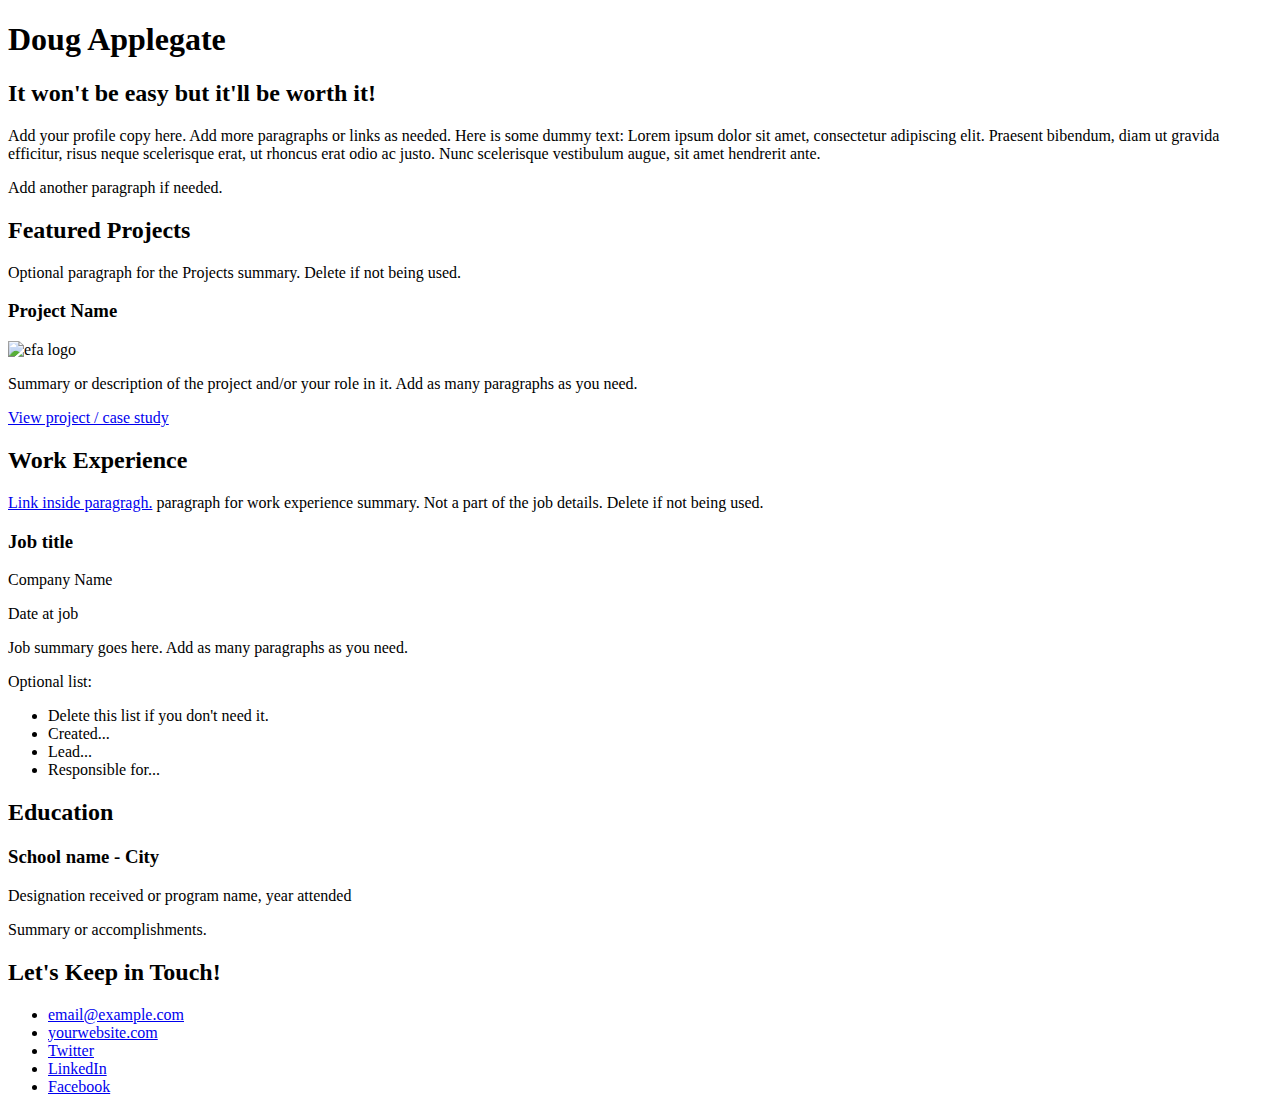
==== DougApplegate_index.html @ fbe208a3 "added Clock project" ====
<!DOCTYPE html>
<html lang="en">
  <head>
    <meta charset="UTF-8">
    <meta name="viewport" content="width=device-width, initial-scale=1.0">
    <title>Doug Applegate Portfolio</title>
    <link rel="stylesheet" href="css/styles.css">
  </head>

  <body>
    <main>
      <!-- ***********************  ABOUT / PROFILE  *********************** -->
      <header>
        <section class= "background">
          <div class= "content-wrap">
          <h1>Doug Applegate</h1>
            <h2>It won't be easy but it'll be worth it!</h2>

            <p>Add your profile copy here. 
            Add more paragraphs or links as needed. Here is some dummy text: 
            Lorem ipsum dolor sit amet, consectetur adipiscing elit. 
            Praesent bibendum, diam ut gravida efficitur, risus neque scelerisque erat, ut rhoncus erat odio ac justo. 
            Nunc scelerisque vestibulum augue, sit amet hendrerit ante.</p>
            <p>Add another paragraph if needed.</p> 
          </div>
        </section>
      </header>

      <!-- ********************  PROJECTS / PORTFOLIO  ********************* -->
      <section class="projects">
        <div class= "content-wrap">
          <h2>Featured Projects</h2>
          <p>Optional paragraph for the Projects summary. Delete if not being used.</p>

          <!-- Copy the whole <section> block to add more projects. -->
          <section>
            <h3 class= "example example2">Project Name</h3>
            <img src="images/EFAshield.jpg" alt="efa logo">
            <p>Summary or description of the project and/or your role in it. Add as many paragraphs as you need.</p>
            <a href="#" target="_blank">View project / case study</a>
          
          </section>
        <!-- End of Project block. -->
        </div>  
      </section>

      <!-- ***********************  WORK EXPERIENCE  *********************** -->
      <section class="work-experience">
        <div class= "content-wrap">
          <h2>Work Experience</h2>
          <p><a href="#">Link inside paragragh.</a> paragraph for work experience summary. Not a part of the job details. Delete if not being used.</p>

          <!-- Copy this whole <section> block to add more jobs. -->
          <section>
            <h3>Job title</h3>
            <p>Company Name</p>
            <p>Date at job</p>
            <p>Job summary goes here. Add as many paragraphs as you need.</p>
            <p>Optional list:</p>
            <ul>
              <li>Delete this list if you don't need it.</li>
              <li>Created...</li>
              <li>Lead...</li>
              <li>Responsible for...</li>
            </ul>
          </section>
          <!-- End of Job block. -->
        </div>
      </section>

      <!-- ******************  EDUCATION & CERTIFICATIONS ****************** -->
      <section class="education">
        <div class= "content-wrap">
        <h2>Education</h2>

        <!-- Copy this whole <section> block to add more schools. -->
        <section>
          <h3>School name - City</h3>
          <p>Designation received or program name, year attended</p>
          <p>Summary or accomplishments.</p>
        </section>
        </div>
        <!-- End of School block. -->
      </section>

      <!-- *****************  CONTACT INFO / SOCIAL MEDIA  ***************** -->
      <footer>
        <h2>Let's Keep in Touch!</h2>

        <!-- Social media and contact links. Add or remove any networks. -->
        <ul class= "contact-list">
          <li><a href="mailto:email@example.com">email@example.com</a></li>
          <li><a href="http://yourwebsite.com" target="_blank">yourwebsite.com</a></li>
          <li><a href="#" target="_blank">Twitter</a></li>
          <li><a href="#" target="_blank">LinkedIn</a></li>
          <li><a href="#" target="_blank">Facebook</a></li>
        </ul>
      </footer>
    </main>
  </div>
  </body>


</html>
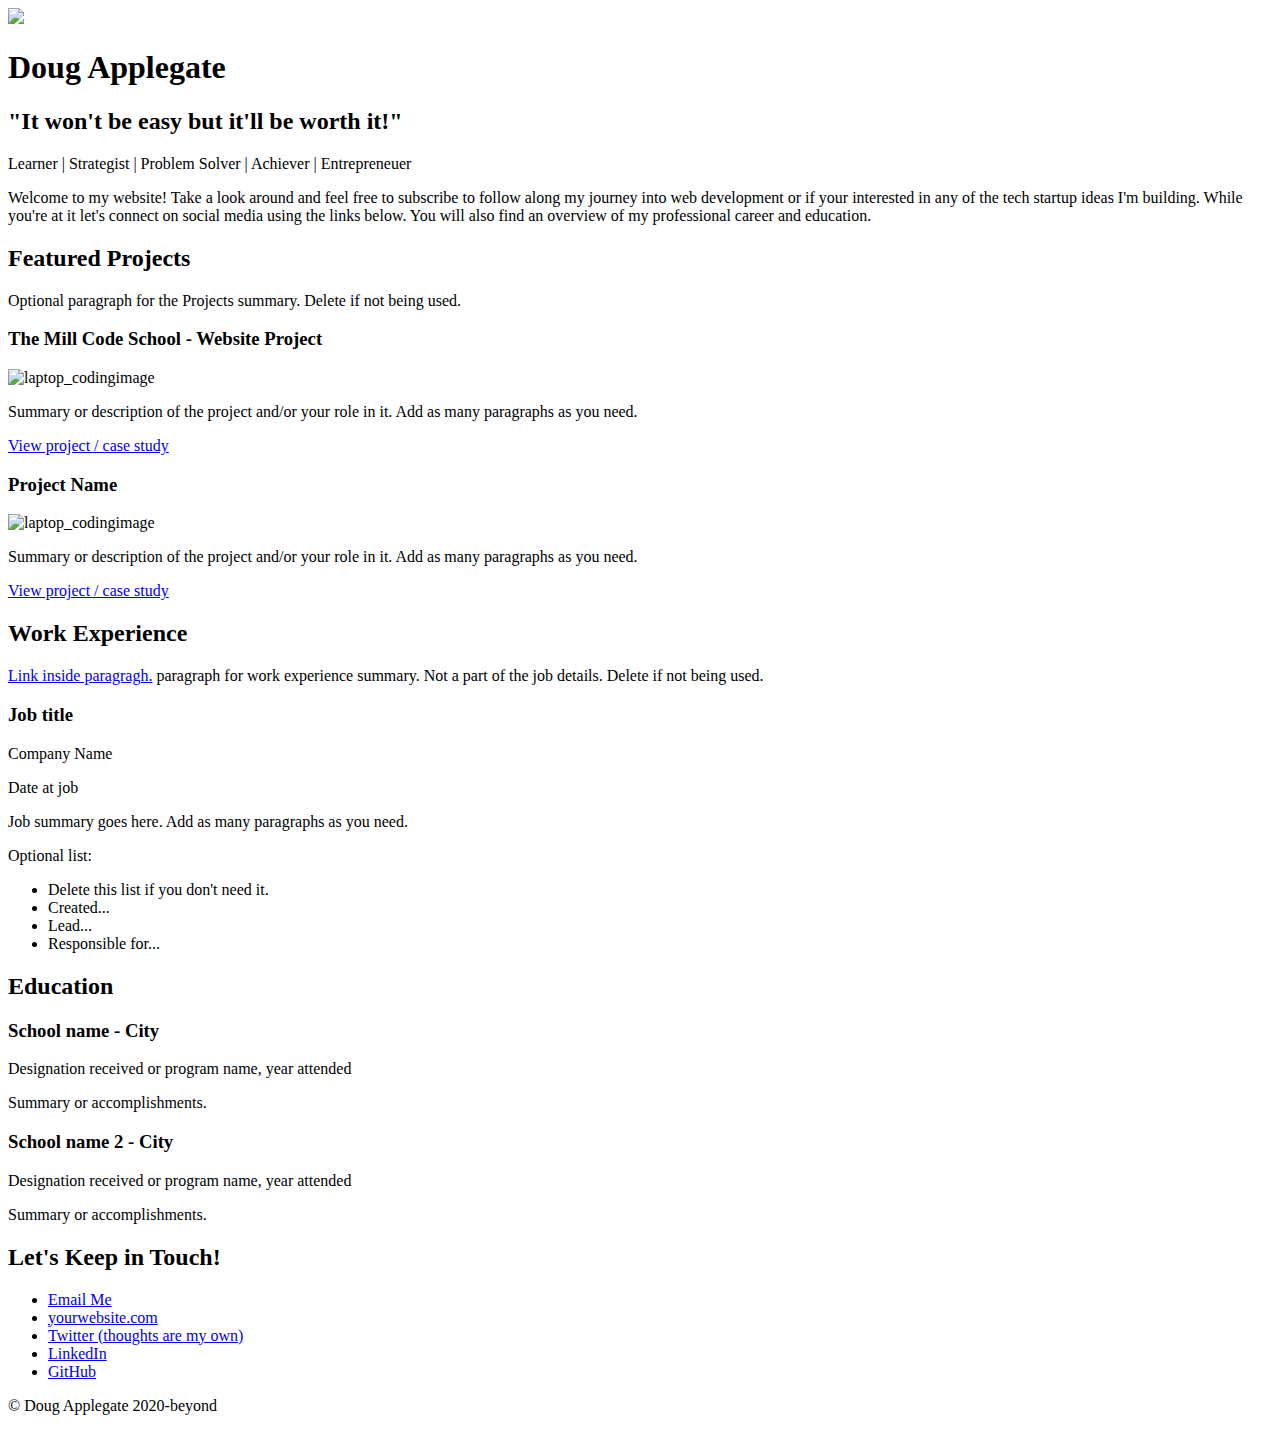
==== commit 74891578: "updates html and css and added js folder for project" ====
--- a/DougApplegate_index.html
+++ b/DougApplegate_index.html
@@ -4,7 +4,8 @@
     <meta charset="UTF-8">
     <meta name="viewport" content="width=device-width, initial-scale=1.0">
     <title>Doug Applegate Portfolio</title>
-    <link rel="stylesheet" href="css/styles.css">
+    <link rel="stylesheet" href="../themillcodeschool/Project_CSS/styles.css">
+    <script src="projectscript.js" defer></script>
   </head>
 
   <body>
@@ -13,15 +14,17 @@
       <header>
         <section class= "background">
           <div class= "content-wrap">
-          <h1>Doug Applegate</h1>
-            <h2>It won't be easy but it'll be worth it!</h2>
+            <div class= "image-cropper">
+              <img src="./Project_images/headshot2.jpg" class="profile-pic">
+            </div>
+            <h1>Doug Applegate</h1>
+            <h2 class="light-blue">"It won't be easy but it'll be worth it!"</h2>
 
-            <p>Add your profile copy here. 
-            Add more paragraphs or links as needed. Here is some dummy text: 
-            Lorem ipsum dolor sit amet, consectetur adipiscing elit. 
-            Praesent bibendum, diam ut gravida efficitur, risus neque scelerisque erat, ut rhoncus erat odio ac justo. 
-            Nunc scelerisque vestibulum augue, sit amet hendrerit ante.</p>
-            <p>Add another paragraph if needed.</p> 
+            <p>Learner | Strategist | Problem Solver | Achiever | Entrepreneuer</p>
+            <p>Welcome to my website! Take a look around and feel free to subscribe to 
+              follow along my journey into web development or if your interested in any of the 
+              tech startup ideas I'm building. While you're at it let's connect on social 
+              media using the links below. You will also find an overview of my professional career and education.</p> 
           </div>
         </section>
       </header>
@@ -29,13 +32,21 @@
       <!-- ********************  PROJECTS / PORTFOLIO  ********************* -->
       <section class="projects">
         <div class= "content-wrap">
-          <h2>Featured Projects</h2>
+          <h2 class="blue-text">Featured Projects</h2>
           <p>Optional paragraph for the Projects summary. Delete if not being used.</p>
 
           <!-- Copy the whole <section> block to add more projects. -->
           <section>
+            <h3 class= "example example2">The Mill Code School - Website Project</h3>
+            <img src="Project_images/codinglaptoplogo800.jpg" alt="laptop_codingimage">
+            <p>Summary or description of the project and/or your role in it. Add as many paragraphs as you need.</p>
+            <a href="#" target="_blank">View project / case study</a>
+          
+          </section>
+
+          <section>
             <h3 class= "example example2">Project Name</h3>
-            <img src="images/EFAshield.jpg" alt="efa logo">
+            <img src="Project_images/codinglaptoplogo800.jpg" alt="laptop_codingimage">
             <p>Summary or description of the project and/or your role in it. Add as many paragraphs as you need.</p>
             <a href="#" target="_blank">View project / case study</a>
           
@@ -47,7 +58,7 @@
       <!-- ***********************  WORK EXPERIENCE  *********************** -->
       <section class="work-experience">
         <div class= "content-wrap">
-          <h2>Work Experience</h2>
+          <h2 class="light-blue">Work Experience</h2>
           <p><a href="#">Link inside paragragh.</a> paragraph for work experience summary. Not a part of the job details. Delete if not being used.</p>
 
           <!-- Copy this whole <section> block to add more jobs. -->
@@ -78,6 +89,9 @@
           <h3>School name - City</h3>
           <p>Designation received or program name, year attended</p>
           <p>Summary or accomplishments.</p>
+          <h3>School name 2 - City</h3>
+          <p>Designation received or program name, year attended</p>
+          <p>Summary or accomplishments.</p>
         </section>
         </div>
         <!-- End of School block. -->
@@ -89,12 +103,15 @@
 
         <!-- Social media and contact links. Add or remove any networks. -->
         <ul class= "contact-list">
-          <li><a href="mailto:email@example.com">email@example.com</a></li>
+          <li><a href="mailto:doappleg@gmail.com" target="_blank">Email Me</a></li>
           <li><a href="http://yourwebsite.com" target="_blank">yourwebsite.com</a></li>
-          <li><a href="#" target="_blank">Twitter</a></li>
-          <li><a href="#" target="_blank">LinkedIn</a></li>
-          <li><a href="#" target="_blank">Facebook</a></li>
+          <li><a href="https://twitter.com/doug_applegate" target="_blank">Twitter (thoughts are my own)</a></li>
+          <li><a href="https://www.linkedin.com/in/dougapplegate" target="_blank">LinkedIn</a></li>
+          <li><a href="https://github.com/DougApplegate79" target="_blank">GitHub</a></li>
         </ul>
+        <p>
+          © Doug Applegate 2020-beyond
+        </p>
       </footer>
     </main>
   </div>
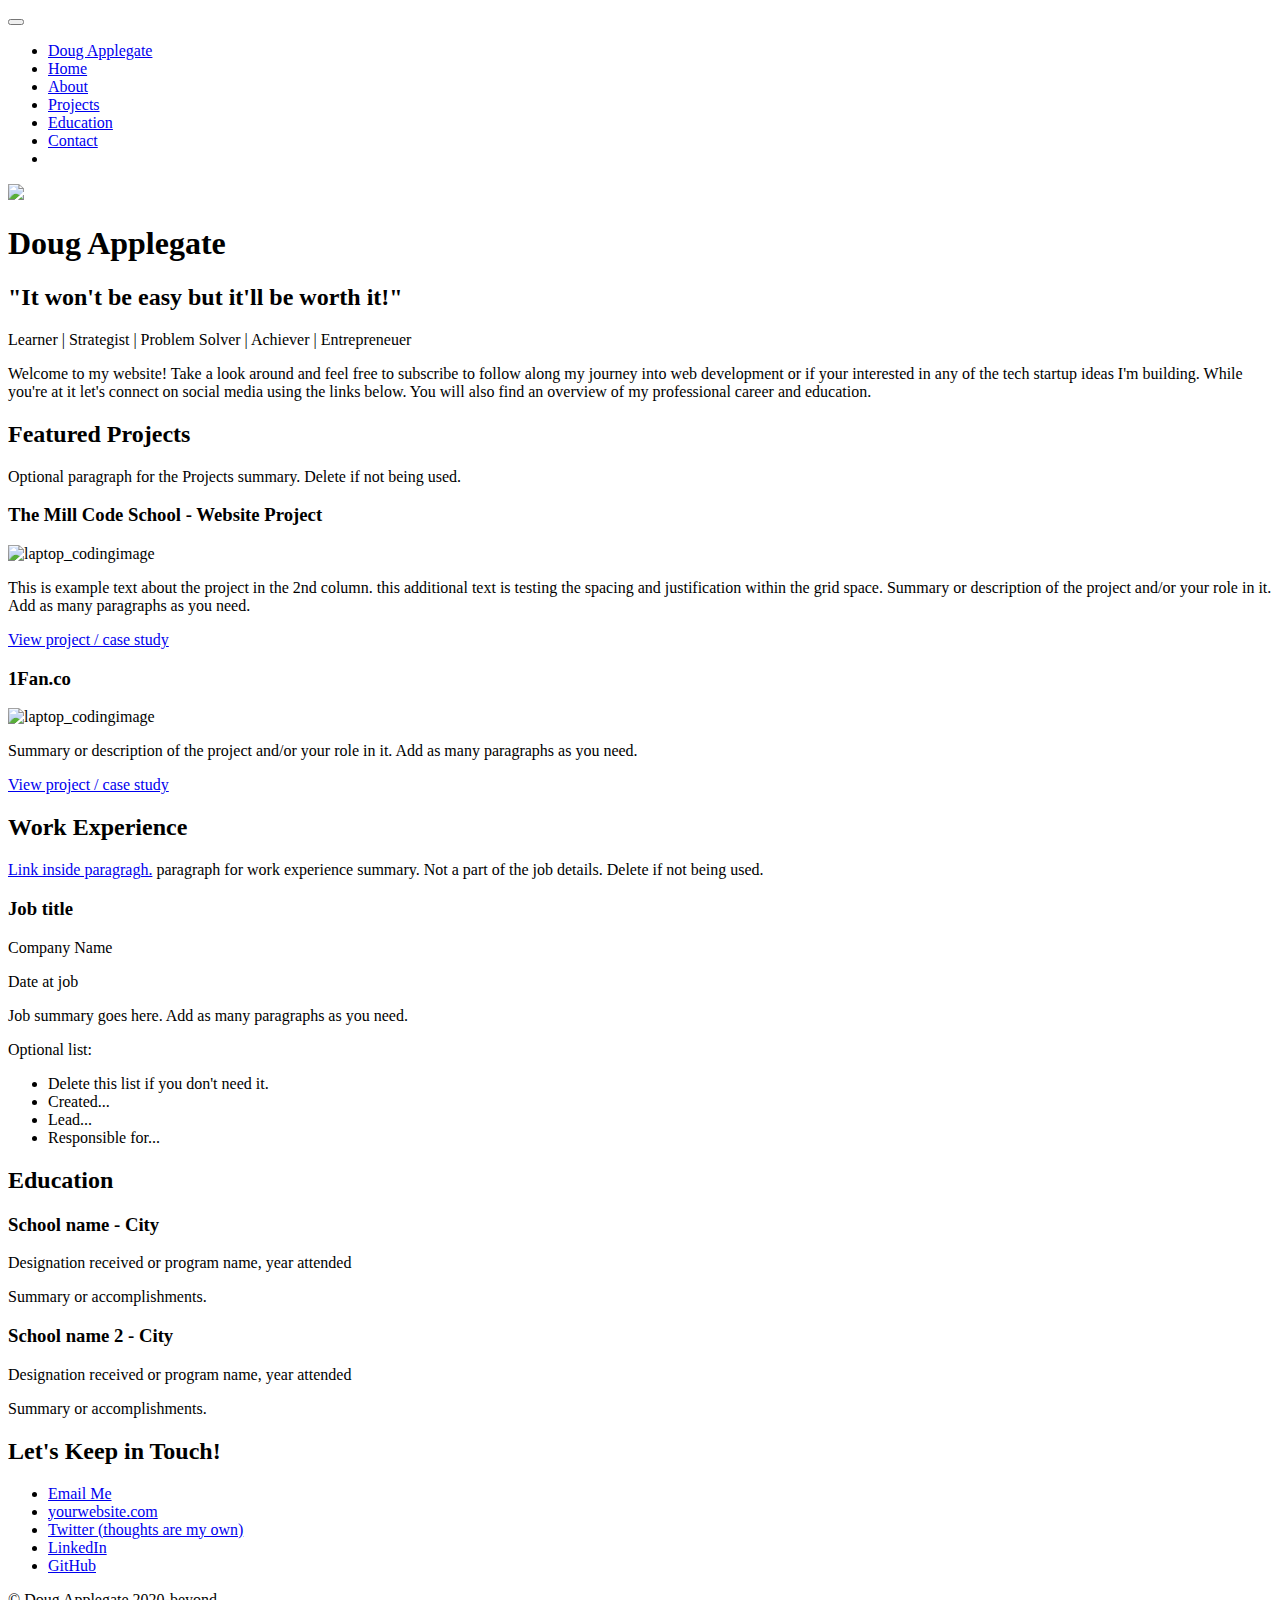
==== commit 3f5e0660: "updates website html, css, and javascript for project site" ====
--- a/DougApplegate_index.html
+++ b/DougApplegate_index.html
@@ -6,27 +6,89 @@
     <title>Doug Applegate Portfolio</title>
     <link rel="stylesheet" href="../themillcodeschool/Project_CSS/styles.css">
     <script src="projectscript.js" defer></script>
+    <script src="https://kit.fontawesome.com/c590a8b920.js" crossorigin="anonymous"></script>
   </head>
 
   <body>
+
+      <div class="container">
+        <nav class="navbar" id="navID">
+        <button type="button" onclick="myFnc(this)" class="toggle-collapse" id="toggle-button">
+        <span class="toggle-icon"></span> 
+          </button>
+        
+
+        <ul class="side-nav">
+            <li class="nav-item">
+              <a href="#" class="site-name">Doug Applegate</a>
+            </li>
+            <li class="nav-item">
+              <a href="#" class="nav-link">Home</a>
+            </li>
+            <li class="nav-item">
+              <a href="#" class="nav-link">About</a>
+            </li>
+            <li class="nav-item">
+              <a href="#" class="nav-link">Projects</a>
+            </li>
+            <li class="nav-item">
+              <a href="#" class="nav-link">Education</a>
+            </li>
+            <li class="nav-item">
+              <a href="#" class="nav-link">Contact</a>
+            </li>
+
+            <li class="nav-item">
+              <a href="#" class="nav-link"></a>
+                <i class="fab fa-facebook-f"></i>
+                <i class="fab fa-twitter"></i>
+                <i class="fab fa-linkedin"></i>
+                <i class="fab fa-instagram"></i>
+                <i class="fab fa-youtube"></i>
+            </li>
+        </ul>
+
+        </nav>
+      </div>
+
+      <script>
+
+      function myFnc(e){
+
+        e.classList.toggle("show");
+
+        var elem = document.getElementById("navID"),
+        Style = window.getComputedStyle(elem),
+        right = Style.getPropertyValue("right");
+
+        if(right == "0px"){
+          elem.style.right = "-260px";
+        }else{
+          elem.style.right = "0px";
+        }
+
+      }
+      </script>
+
     <main>
       <!-- ***********************  ABOUT / PROFILE  *********************** -->
       <header>
         <section class= "background">
-          <div class= "content-wrap">
+         <div class= "content-wrap">
             <div class= "image-cropper">
               <img src="./Project_images/headshot2.jpg" class="profile-pic">
             </div>
             <h1>Doug Applegate</h1>
             <h2 class="light-blue">"It won't be easy but it'll be worth it!"</h2>
-
+            
             <p>Learner | Strategist | Problem Solver | Achiever | Entrepreneuer</p>
-            <p>Welcome to my website! Take a look around and feel free to subscribe to 
+            <p class="headline">Welcome to my website! Take a look around and feel free to subscribe to 
               follow along my journey into web development or if your interested in any of the 
               tech startup ideas I'm building. While you're at it let's connect on social 
               media using the links below. You will also find an overview of my professional career and education.</p> 
           </div>
         </section>
+        
       </header>
 
       <!-- ********************  PROJECTS / PORTFOLIO  ********************* -->
@@ -35,22 +97,32 @@
           <h2 class="blue-text">Featured Projects</h2>
           <p>Optional paragraph for the Projects summary. Delete if not being used.</p>
 
-          <!-- Copy the whole <section> block to add more projects. -->
-          <section>
+            <!-- Copy the whole <section> block to add more projects. -->
             <h3 class= "example example2">The Mill Code School - Website Project</h3>
-            <img src="Project_images/codinglaptoplogo800.jpg" alt="laptop_codingimage">
-            <p>Summary or description of the project and/or your role in it. Add as many paragraphs as you need.</p>
-            <a href="#" target="_blank">View project / case study</a>
-          
-          </section>
-
-          <section>
-            <h3 class= "example example2">Project Name</h3>
-            <img src="Project_images/codinglaptoplogo800.jpg" alt="laptop_codingimage">
-            <p>Summary or description of the project and/or your role in it. Add as many paragraphs as you need.</p>
-            <a href="#" target="_blank">View project / case study</a>
-          
-          </section>
+            <div class="grid-container">
+              <div class="grid-item">
+                <img src="Project_images/laptop-transparentbkg.png" alt="laptop_codingimage">
+              </div>
+              <div class="grid-item">
+                <p>This is example text about the project in the 2nd column.
+                  this additional text is testing the spacing and justification within the grid space.
+                  Summary or description of the project and/or your role in it. Add as many paragraphs as you need.</p>
+                <a href="#" target="_blank">View project / case study</a>
+                <!--use the a href button to include a link to the project website-->
+              </div>
+            </div>
+            <h3 class= "example example2">1Fan.co</h3>
+              <div class="grid-container">
+                <div class="grid-item">
+                  <img src="Project_images/laptop-transparentbkg.png" alt="laptop_codingimage">
+                </div>  
+                <div class="grid-item">
+                    <p>Summary or description of the project and/or your role in it. Add as many paragraphs as you need.</p>
+                    <a href="#" target="_blank">View project / case study</a>
+                    <!--use the a href button to include a link to the project website-->
+                </div>
+              </div>
+        </div>
         <!-- End of Project block. -->
         </div>  
       </section>
@@ -58,7 +130,7 @@
       <!-- ***********************  WORK EXPERIENCE  *********************** -->
       <section class="work-experience">
         <div class= "content-wrap">
-          <h2 class="light-blue">Work Experience</h2>
+          <h2 class="blue-text">Work Experience</h2>
           <p><a href="#">Link inside paragragh.</a> paragraph for work experience summary. Not a part of the job details. Delete if not being used.</p>
 
           <!-- Copy this whole <section> block to add more jobs. -->
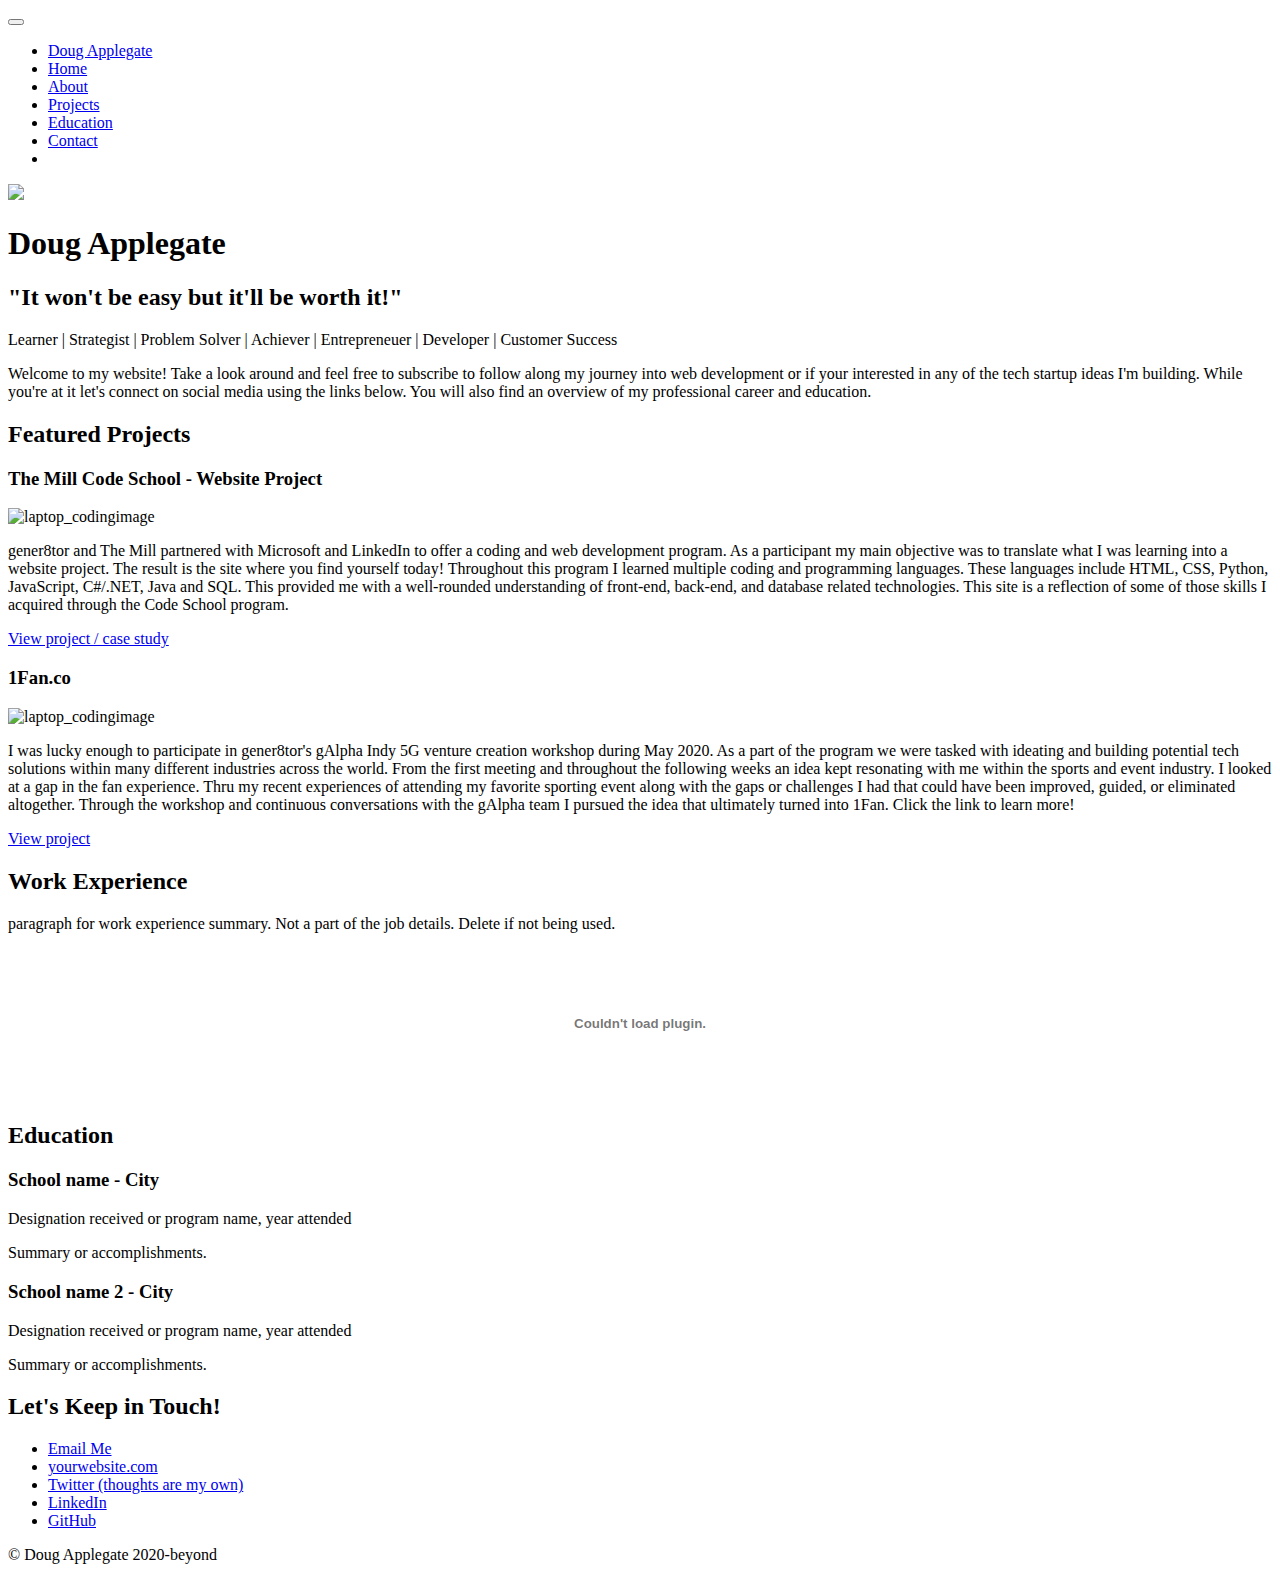
==== commit 00facafb: "tweaked navbar and icons" ====
--- a/DougApplegate_index.html
+++ b/DougApplegate_index.html
@@ -14,8 +14,8 @@
       <div class="container">
         <nav class="navbar" id="navID">
         <button type="button" onclick="myFnc(this)" class="toggle-collapse" id="toggle-button">
-        <span class="toggle-icon"></span> 
-          </button>
+          <span class="toggle-icon"></span> 
+        </button>
         
 
         <ul class="side-nav">
@@ -39,12 +39,18 @@
             </li>
 
             <li class="nav-item">
-              <a href="#" class="nav-link"></a>
-                <i class="fab fa-facebook-f"></i>
+              <a href="#" class="nav-link">
+                <i class="fab fa-github"></i>
+              </a>
+              <a href="#" class="nav-link">
                 <i class="fab fa-twitter"></i>
+              </a>  
+              <a href="#" class="nav-link">
                 <i class="fab fa-linkedin"></i>
-                <i class="fab fa-instagram"></i>
+              </a>  
+              <a href="#" class="nav-link">
                 <i class="fab fa-youtube"></i>
+              </a>  
             </li>
         </ul>
 
@@ -52,22 +58,20 @@
       </div>
 
       <script>
+        function myFnc(e){
+          
+          e.classList.toggle("show");
 
-      function myFnc(e){
+          var elem = document.getElementById("navID"),
+          Style = window.getComputedStyle(elem),
+          right = Style.getPropertyValue("right");
 
-        e.classList.toggle("show");
-
-        var elem = document.getElementById("navID"),
-        Style = window.getComputedStyle(elem),
-        right = Style.getPropertyValue("right");
-
-        if(right == "0px"){
-          elem.style.right = "-260px";
-        }else{
-          elem.style.right = "0px";
+          if(right == "0px"){
+            elem.style.right = "-260px";
+          }else{
+            elem.style.right = "0px";
+          }
         }
-
-      }
       </script>
 
     <main>
@@ -81,7 +85,7 @@
             <h1>Doug Applegate</h1>
             <h2 class="light-blue">"It won't be easy but it'll be worth it!"</h2>
             
-            <p>Learner | Strategist | Problem Solver | Achiever | Entrepreneuer</p>
+            <p>Learner | Strategist | Problem Solver | Achiever | Entrepreneuer | Developer | Customer Success </p>
             <p class="headline">Welcome to my website! Take a look around and feel free to subscribe to 
               follow along my journey into web development or if your interested in any of the 
               tech startup ideas I'm building. While you're at it let's connect on social 
@@ -95,18 +99,20 @@
       <section class="projects">
         <div class= "content-wrap">
           <h2 class="blue-text">Featured Projects</h2>
-          <p>Optional paragraph for the Projects summary. Delete if not being used.</p>
 
-            <!-- Copy the whole <section> block to add more projects. -->
+          <!-- Copy the whole <section> block to add more projects. -->
             <h3 class= "example example2">The Mill Code School - Website Project</h3>
             <div class="grid-container">
               <div class="grid-item">
                 <img src="Project_images/laptop-transparentbkg.png" alt="laptop_codingimage">
               </div>
               <div class="grid-item">
-                <p>This is example text about the project in the 2nd column.
-                  this additional text is testing the spacing and justification within the grid space.
-                  Summary or description of the project and/or your role in it. Add as many paragraphs as you need.</p>
+                <p>gener8tor and The Mill partnered with Microsoft and LinkedIn to offer a coding and web development program.
+                  As a participant my main objective was to translate what I was learning into a website project. The result is the site where you find yourself today!
+                  Throughout this program I learned multiple coding and programming languages. These languages include HTML, CSS, Python, JavaScript, 
+                  C#/.NET, Java and SQL. This provided me with a well-rounded understanding of front-end, back-end, and database related technologies.
+                  This site is a reflection of some of those skills I acquired through the Code School program.
+                </p>
                 <a href="#" target="_blank">View project / case study</a>
                 <!--use the a href button to include a link to the project website-->
               </div>
@@ -117,8 +123,13 @@
                   <img src="Project_images/laptop-transparentbkg.png" alt="laptop_codingimage">
                 </div>  
                 <div class="grid-item">
-                    <p>Summary or description of the project and/or your role in it. Add as many paragraphs as you need.</p>
-                    <a href="#" target="_blank">View project / case study</a>
+                    <p>I was lucky enough to participate in gener8tor's gAlpha Indy 5G venture creation workshop during May 2020.
+                      As a part of the program we were tasked with ideating and building potential tech solutions within many different industries across the world.
+                      From the first meeting and throughout the following weeks an idea kept resonating with me within the sports and event industry. I looked at a gap in the fan experience. Thru my recent experiences of attending 
+                      my favorite sporting event along with the gaps or challenges I had that could have been improved,
+                       guided, or eliminated altogether. Through the workshop and continuous conversations with the gAlpha team I pursued the idea that ultimately turned into 1Fan.
+                      Click the link to learn more!</p>
+                    <a href="https://www.1fan.co/" target="_blank">View project</a>
                     <!--use the a href button to include a link to the project website-->
                 </div>
               </div>
@@ -131,25 +142,17 @@
       <section class="work-experience">
         <div class= "content-wrap">
           <h2 class="blue-text">Work Experience</h2>
-          <p><a href="#">Link inside paragragh.</a> paragraph for work experience summary. Not a part of the job details. Delete if not being used.</p>
+          <p>paragraph for work experience summary. Not a part of the job details. Delete if not being used.</p>
+          
+          <div id="resume1" class="pdfobject-container"></div>
+          <embed src="../themillcodeschool/Doug Applegate 2020 resume.pdf" class="pdfobject" type="application/pdf" style="overflow: auto; width: 100%; height: 100%;">
+          </embed>
 
-          <!-- Copy this whole <section> block to add more jobs. -->
-          <section>
-            <h3>Job title</h3>
-            <p>Company Name</p>
-            <p>Date at job</p>
-            <p>Job summary goes here. Add as many paragraphs as you need.</p>
-            <p>Optional list:</p>
-            <ul>
-              <li>Delete this list if you don't need it.</li>
-              <li>Created...</li>
-              <li>Lead...</li>
-              <li>Responsible for...</li>
-            </ul>
-          </section>
           <!-- End of Job block. -->
         </div>
       </section>
+
+      
 
       <!-- ******************  EDUCATION & CERTIFICATIONS ****************** -->
       <section class="education">
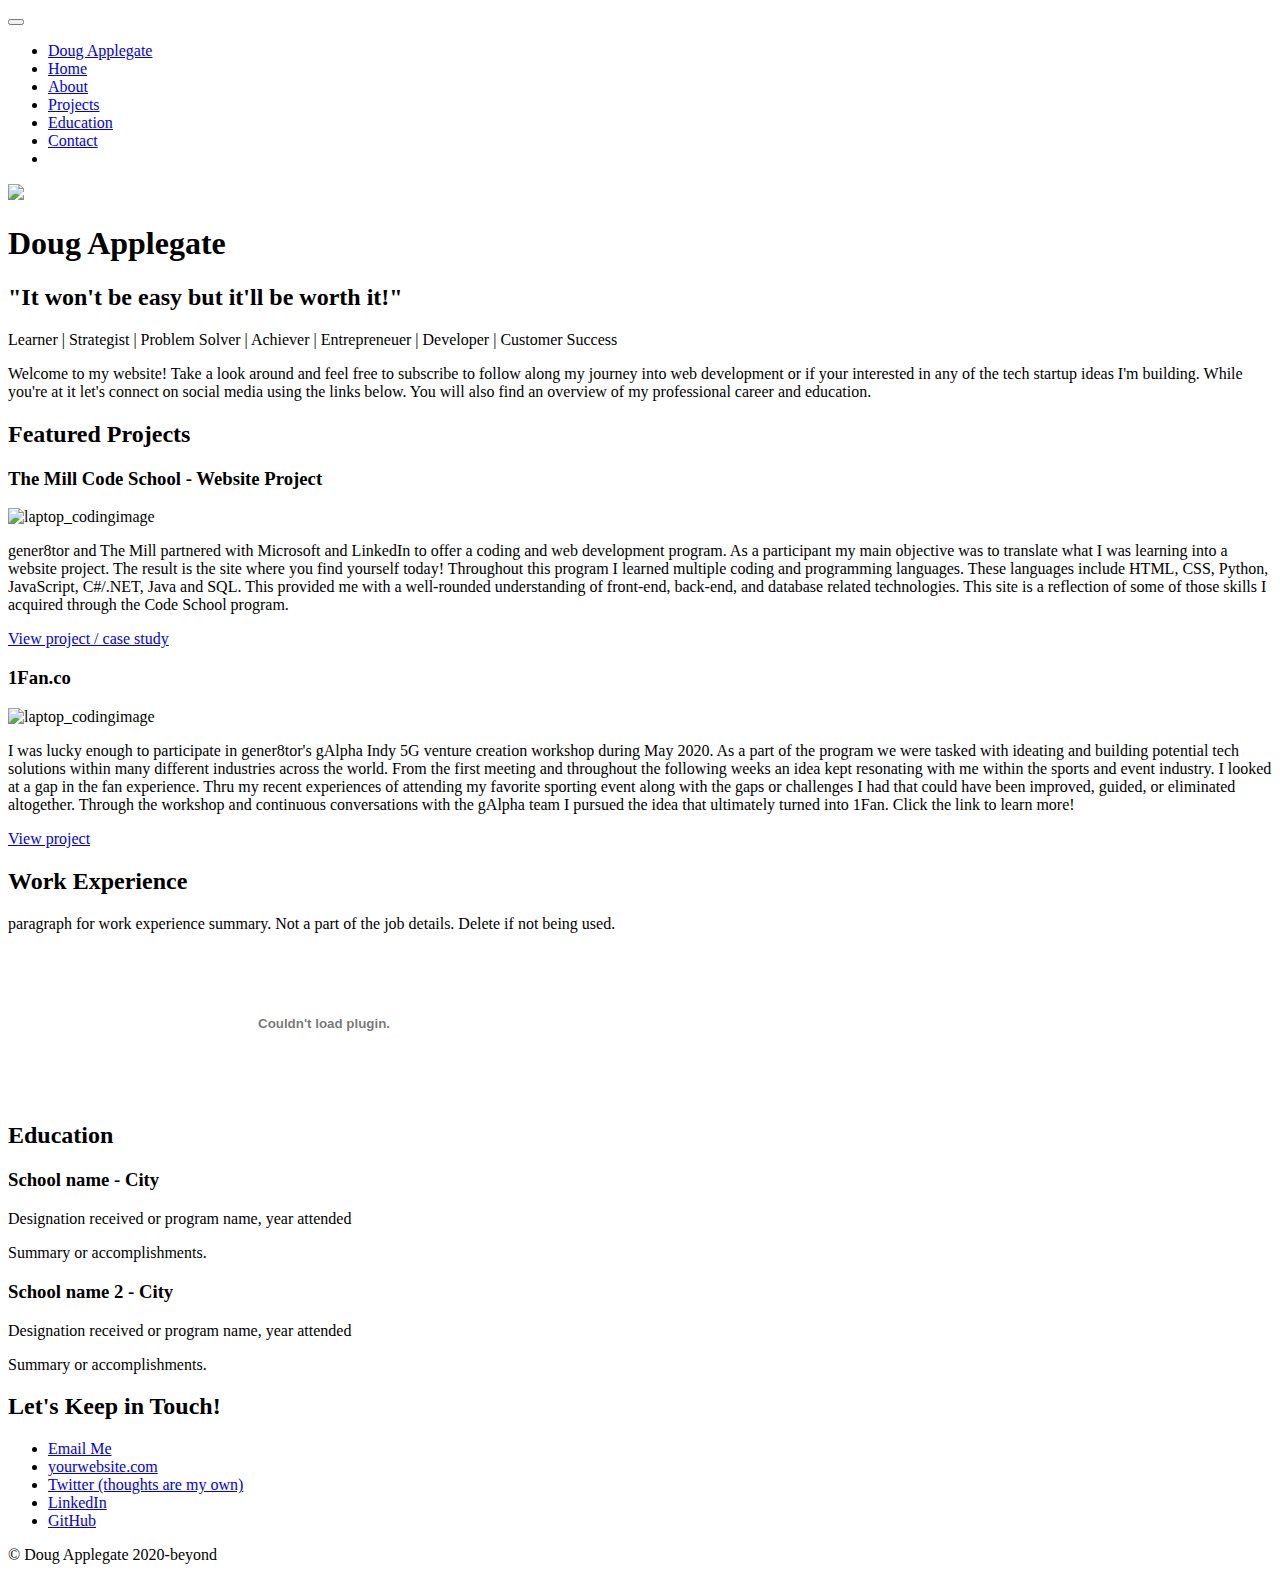
==== commit ae2c08a8: "pdfobject code and tweaking code" ====
--- a/DougApplegate_index.html
+++ b/DougApplegate_index.html
@@ -143,13 +143,14 @@
         <div class= "content-wrap">
           <h2 class="blue-text">Work Experience</h2>
           <p>paragraph for work experience summary. Not a part of the job details. Delete if not being used.</p>
-          
-          <div id="resume1" class="pdfobject-container"></div>
-          <embed src="../themillcodeschool/Doug Applegate 2020 resume.pdf" class="pdfobject" type="application/pdf" style="overflow: auto; width: 100%; height: 100%;">
-          </embed>
+        </div>  
+          <div id="resume1" class="pdfobject-container">
+               <embed src="../themillcodeschool/Doug Applegate 2020 resume.pdf" class="pdfobject" type="application/pdf" style="overflow: auto; width: 50%;">
+               </embed>
+          </div>
 
           <!-- End of Job block. -->
-        </div>
+        
       </section>
 
       
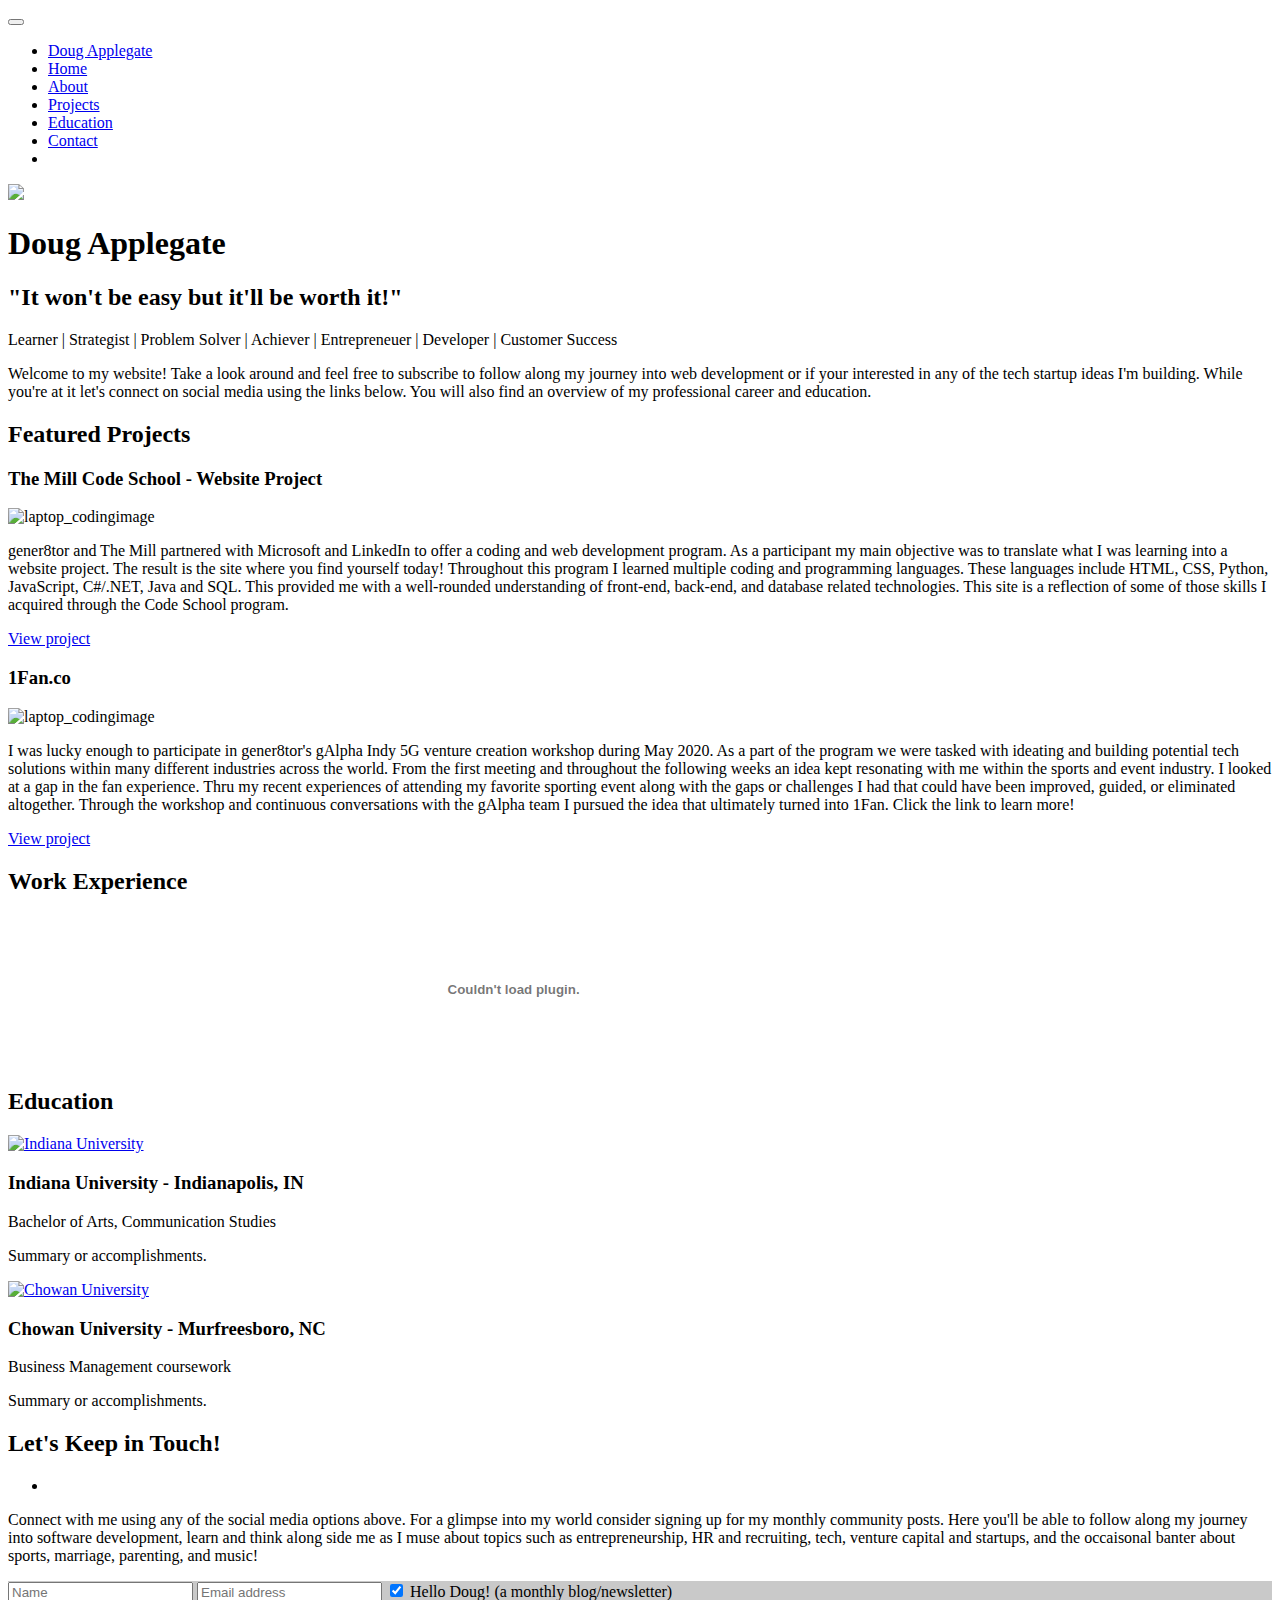
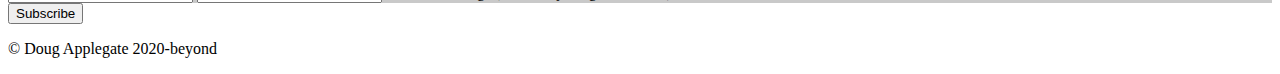
==== commit 375cda7f: "paragraph deleted from Work Experience section" ====
--- a/DougApplegate_index.html
+++ b/DougApplegate_index.html
@@ -39,13 +39,13 @@
             </li>
 
             <li class="nav-item">
-              <a href="#" class="nav-link">
+              <a href="https://github.com/DougApplegate79" class="nav-link">
                 <i class="fab fa-github"></i>
               </a>
-              <a href="#" class="nav-link">
+              <a href="https://twitter.com/doug_applegate" class="nav-link">
                 <i class="fab fa-twitter"></i>
               </a>  
-              <a href="#" class="nav-link">
+              <a href="https://www.linkedin.com/in/dougapplegate" class="nav-link">
                 <i class="fab fa-linkedin"></i>
               </a>  
               <a href="#" class="nav-link">
@@ -113,7 +113,7 @@
                   C#/.NET, Java and SQL. This provided me with a well-rounded understanding of front-end, back-end, and database related technologies.
                   This site is a reflection of some of those skills I acquired through the Code School program.
                 </p>
-                <a href="#" target="_blank">View project / case study</a>
+                <a href="#" target="_blank">View project</a>
                 <!--use the a href button to include a link to the project website-->
               </div>
             </div>
@@ -140,15 +140,15 @@
 
       <!-- ***********************  WORK EXPERIENCE  *********************** -->
       <section class="work-experience">
-        <div class= "content-wrap">
+        <div class= "content-wrap2">
           <h2 class="blue-text">Work Experience</h2>
-          <p>paragraph for work experience summary. Not a part of the job details. Delete if not being used.</p>
+          <div id="resume1" class="pdfobject-container">
+            <embed src="../themillcodeschool/Doug Applegate 2020 resume.pdf" class="pdfobject" type="application/pdf" style="overflow: auto; width: 80%;">
+            </embed>
+       </div>
+
         </div>  
-          <div id="resume1" class="pdfobject-container">
-               <embed src="../themillcodeschool/Doug Applegate 2020 resume.pdf" class="pdfobject" type="application/pdf" style="overflow: auto; width: 50%;">
-               </embed>
-          </div>
-
+          
           <!-- End of Job block. -->
         
       </section>
@@ -161,15 +161,28 @@
         <h2>Education</h2>
 
         <!-- Copy this whole <section> block to add more schools. -->
-        <section>
-          <h3>School name - City</h3>
-          <p>Designation received or program name, year attended</p>
-          <p>Summary or accomplishments.</p>
-          <h3>School name 2 - City</h3>
-          <p>Designation received or program name, year attended</p>
-          <p>Summary or accomplishments.</p>
-        </section>
-        </div>
+          <div class="grid-container2">
+            <div class="grid-item2">
+              <a href="https://www.iu.edu/index.html">
+                <img src="Project_images/1200px-Indiana_University_seal.svg.png" alt="Indiana University">
+              </a>
+            </div>
+            <div class="grid-item">
+              <h3>Indiana University - Indianapolis, IN</h3>
+              <p>Bachelor of Arts, Communication Studies</p>
+              <p>Summary or accomplishments.</p>
+            </div>
+            <div class="grid-item2">
+              <a href="https://www.chowan.edu/">
+                <img src="Project_images/chowan-logo.png" alt="Chowan University">
+              </a>
+            </div>
+            <div class="grid-item">
+              <h3>Chowan University - Murfreesboro, NC</h3>
+              <p>Business Management coursework</p>
+              <p>Summary or accomplishments.</p>
+            </div>
+          </div>
         <!-- End of School block. -->
       </section>
 
@@ -179,12 +192,50 @@
 
         <!-- Social media and contact links. Add or remove any networks. -->
         <ul class= "contact-list">
-          <li><a href="mailto:doappleg@gmail.com" target="_blank">Email Me</a></li>
-          <li><a href="http://yourwebsite.com" target="_blank">yourwebsite.com</a></li>
-          <li><a href="https://twitter.com/doug_applegate" target="_blank">Twitter (thoughts are my own)</a></li>
-          <li><a href="https://www.linkedin.com/in/dougapplegate" target="_blank">LinkedIn</a></li>
-          <li><a href="https://github.com/DougApplegate79" target="_blank">GitHub</a></li>
+          <li>
+            <a href="mailto:doappleg@gmail.com" target="nav-link">
+              <i class="far fa-envelope"></i>
+            </a>
+            <a href="http://yourwebsite.com" target="nav-link">
+              <i class="far fa-bookmark"></i>
+            </a>
+            <a href="https://github.com/DougApplegate79" class="nav-link">
+              <i class="fab fa-github"></i>
+            </a>
+            <a href="https://twitter.com/doug_applegate" class="nav-link">
+              <i class="fab fa-twitter"></i>
+            </a>  
+            <a href="https://www.linkedin.com/in/dougapplegate" class="nav-link">
+              <i class="fab fa-linkedin"></i>
+            </a>  
+            <a href="#" class="nav-link">
+              <i class="fab fa-youtube"></i>
+            </a>
+          </li> 
         </ul>
+
+        <form action="action_page.php">
+          <div class="container">
+            <p>Connect with me using any of the social media options above. For a glimpse into my world consider signing up for 
+              my monthly community posts. Here you'll be able to follow along my journey into software development, learn and think along side me
+              as I muse about topics such as entrepreneurship, HR and recruiting, tech, venture capital and startups, and the occaisonal banter about 
+              sports, marriage, parenting, and music!
+            </p>
+          </div>
+        
+          <div class="container" style="background-color:rgba(180, 180, 180, 0.726)">
+            <input type="text" placeholder="Name" name="name" required>
+            <input type="text" placeholder="Email address" name="mail" required>
+            <label>
+              <input type="checkbox" checked="checked" name="subscribe"> Hello Doug! (a monthly blog/newsletter)
+            </label>
+          </div>
+        
+          <div class="container">
+            <input type="submit" value="Subscribe">
+          </div>
+        </form>
+
         <p>
           © Doug Applegate 2020-beyond
         </p>
